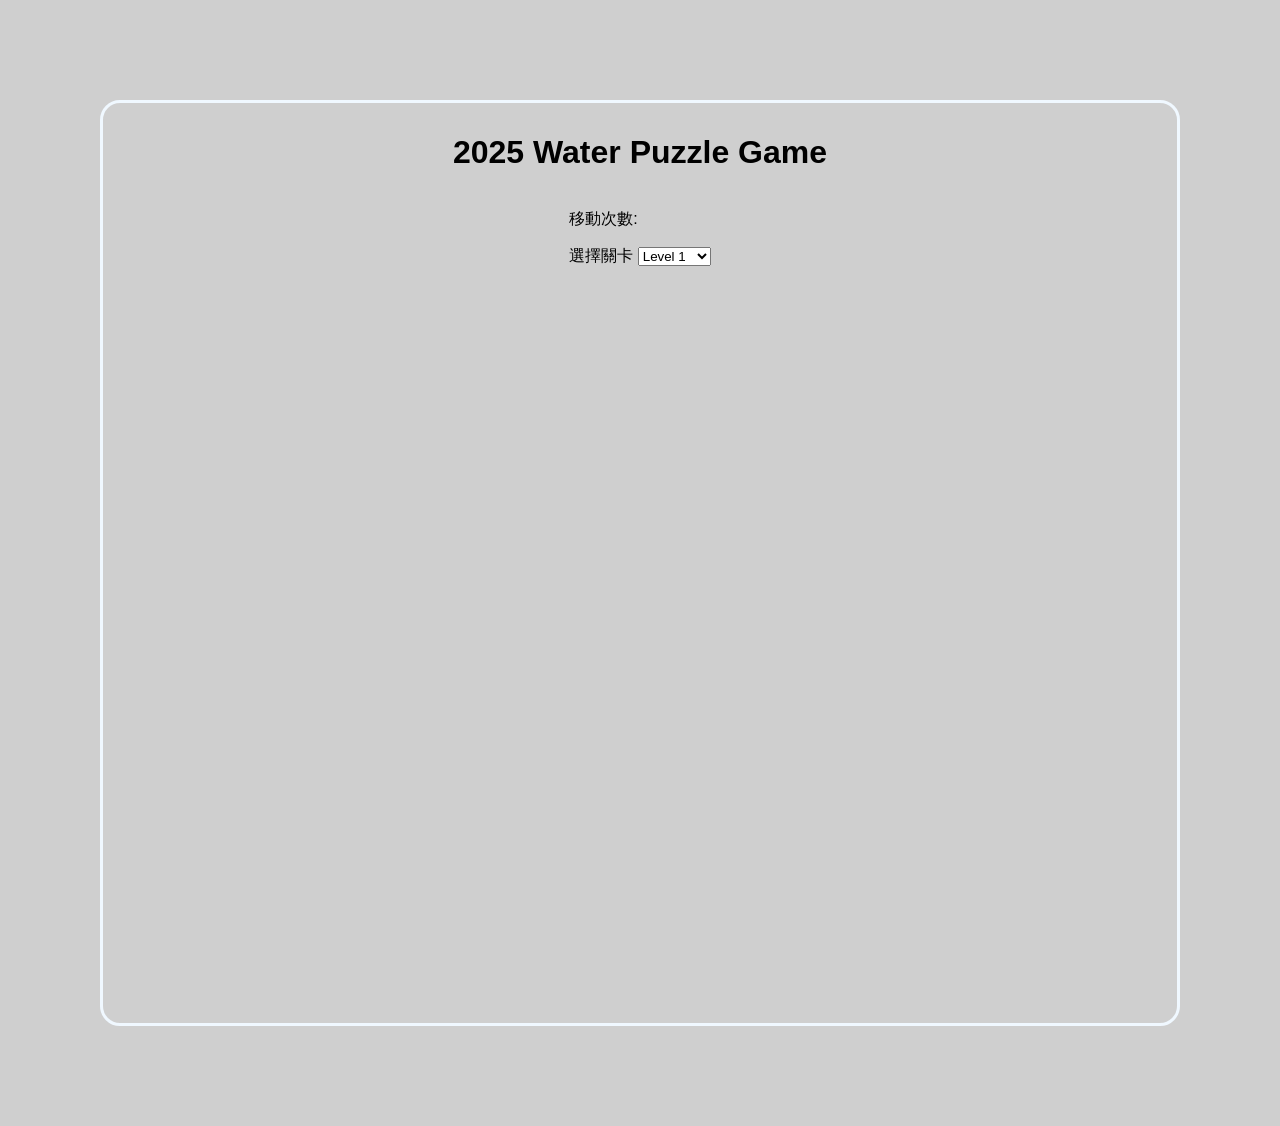
==== WaterPuzzle.html @ a84601b8 "試管小遊戲_1" ====
<!DOCTYPE html>
<html lang="en">
    <head>
        <meta charset="UTF-8">
        <meta name="viewport" content="width=device-width, initial-scale=1.0">
        <title>Water Puzzle</title>
        <link rel="stylesheet" href="style.css">
    </head>
    <body>
        <h1>2025 Water Puzzle Game</h1>
        <div id="Game-info">
            <p>移動次數:</p>
            <div id="controls">
                <label for="level-select">選擇關卡</label>
                <select id="label-select">
                    <option value="1">Level 1</option>
                    <option value="2">Level 2</option>
                    <option value="3">Level 3</option>
                    <option value="4">Level 4</option>
                    <option value="5">Level 5</option>
                    <option value="6">Level 6</option>
                    <option value="7">Level 7</option>
                    <option value="8">Level 8</option>
                    <option value="9">Level 9</option>
                    <option value="10">Level 10</option>
                </select>
            </div>
        </div>
    </body>
</html>
---- style.css ----
body{
    background-color: rgb(207, 207, 207);
    font-family: Arial, Helvetica, sans-serif;
    display: flex; 
    flex-direction: column; /* 設定排列方向為垂直 */
    align-items: center; /* 設定子元素在主軸 (垂直方向) 上置中 */
    justify-content: flex-start; /* 設定子元素在交叉軸 (水平方向) 上置中 */
    height: 100vh; /*視窗高度的百分比*/
    border:  3px solid aliceblue;
    border-radius: 20px;
    padding: 10px;
    margin: 100px;
}
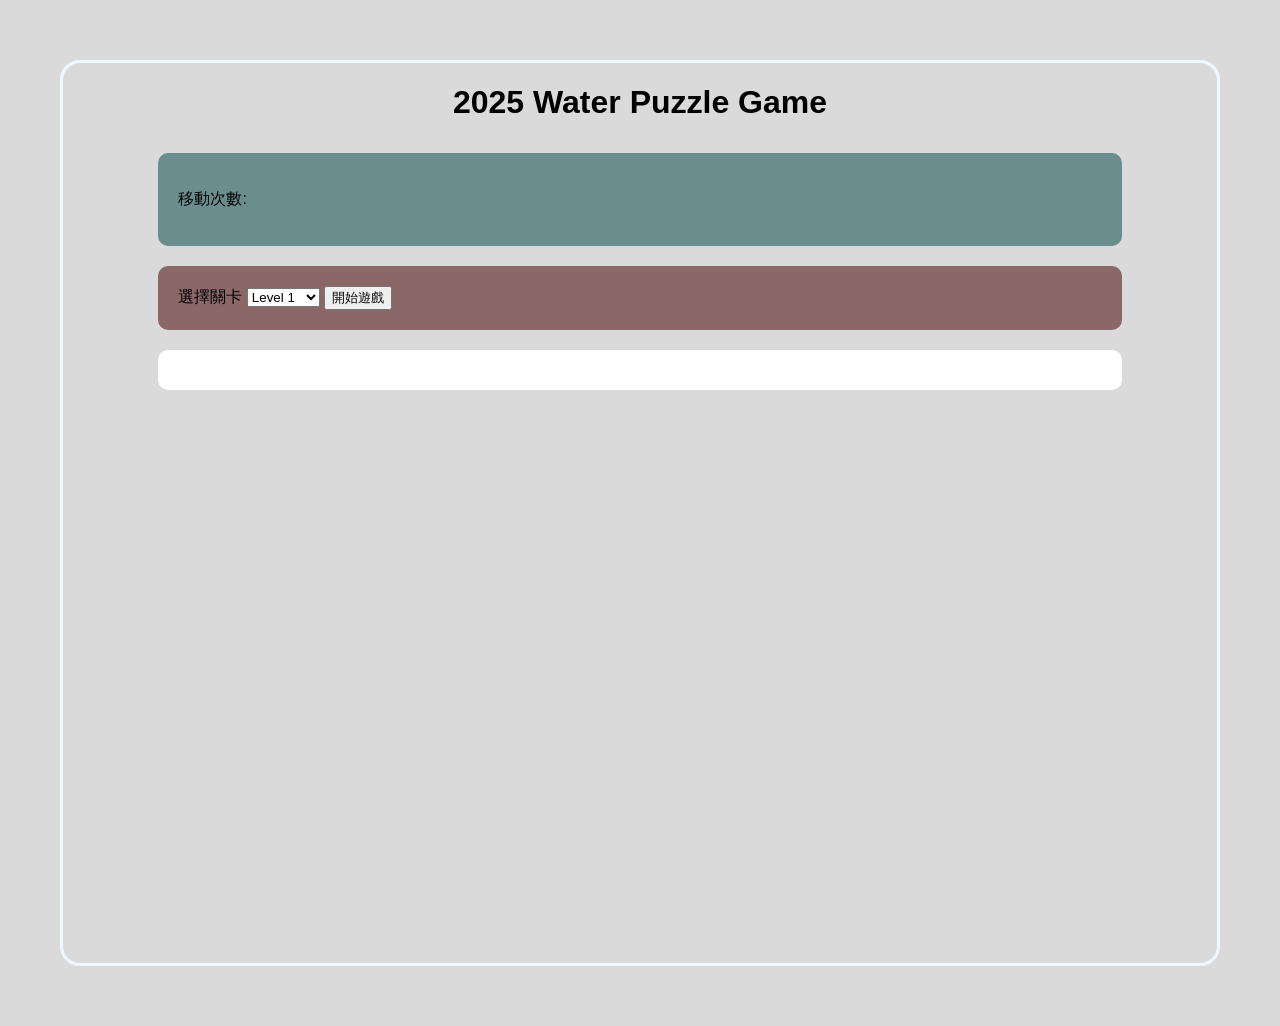
==== commit e03caa48: "新增js檔" ====
--- a/WaterPuzzle.html
+++ b/WaterPuzzle.html
@@ -5,26 +5,33 @@
         <meta name="viewport" content="width=device-width, initial-scale=1.0">
         <title>Water Puzzle</title>
         <link rel="stylesheet" href="style.css">
+        <script src="waterpuzzle.js"></script>
     </head>
     <body>
         <h1>2025 Water Puzzle Game</h1>
-        <div id="Game-info">
+        <div id="game-info" class="game-area">
             <p>移動次數:</p>
-            <div id="controls">
-                <label for="level-select">選擇關卡</label>
-                <select id="label-select">
-                    <option value="1">Level 1</option>
-                    <option value="2">Level 2</option>
-                    <option value="3">Level 3</option>
-                    <option value="4">Level 4</option>
-                    <option value="5">Level 5</option>
-                    <option value="6">Level 6</option>
-                    <option value="7">Level 7</option>
-                    <option value="8">Level 8</option>
-                    <option value="9">Level 9</option>
-                    <option value="10">Level 10</option>
-                </select>
-            </div>
+        </div>
+        <div id="controls" class="game-area">
+            <label for="level-select">選擇關卡</label>
+            <!--for 屬性用來指定該 <label> 元素所關聯的表單控件。-->
+            <select id="label-select">
+                <!--for 屬性的值應該與表單控件的 id 屬性相匹配。-->
+                <option value="1">Level 1</option>
+                <option value="2">Level 2</option>
+                <option value="3">Level 3</option>
+                <option value="4">Level 4</option>
+                <option value="5">Level 5</option>
+                <option value="6">Level 6</option>
+                <option value="7">Level 7</option>
+                <option value="8">Level 8</option>
+                <option value="9">Level 9</option>
+                <option value="10">Level 10</option>
+            </select>
+            <button id="play-button">開始遊戲</button>
+        </div>
+        <div id="game-container" class="game-area">
+            
         </div>
     </body>
 </html>
--- a/style.css
+++ b/style.css
@@ -1,5 +1,5 @@
 body{
-    background-color: rgb(207, 207, 207);
+    background-color: rgb(218, 218, 218);
     font-family: Arial, Helvetica, sans-serif;
     display: flex; 
     flex-direction: column; /* 設定排列方向為垂直 */
@@ -8,6 +8,21 @@
     height: 100vh; /*視窗高度的百分比*/
     border:  3px solid aliceblue;
     border-radius: 20px;
-    padding: 10px;
-    margin: 100px;
+    margin: 60px;
+}
+.game-area{
+    font-family: Arial, Helvetica, sans-serif;
+    width: 80%;
+    border-radius: 10px;
+    padding: 20px;
+    margin: 10px;
+}
+#game-info{
+    background-color: rgb(106, 141, 141);
+}
+#controls{
+    background-color: rgb(138, 104, 104);
+}
+#game-container{
+    background-color: rgb(255, 255, 255);
 }
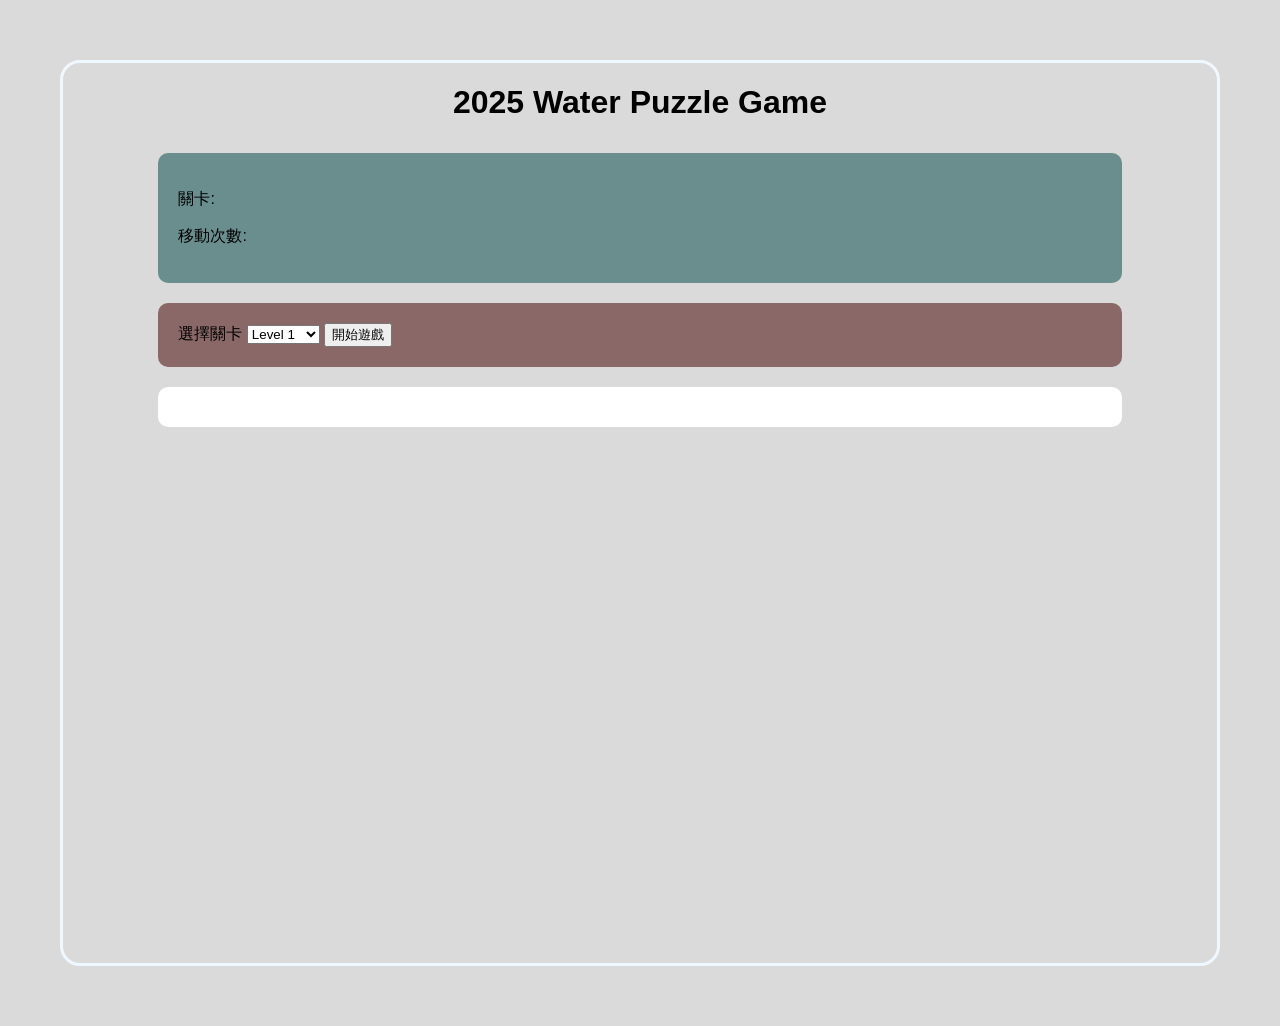
==== commit fa58ef1b: "在js檔裡增加了等級選擇功能。在html裡加了開始遊戲的按鈕，並對它加了點擊事件" ====
--- a/WaterPuzzle.html
+++ b/WaterPuzzle.html
@@ -10,6 +10,7 @@
     <body>
         <h1>2025 Water Puzzle Game</h1>
         <div id="game-info" class="game-area">
+            <p>關卡:<span id="level-count"></span></p>
             <p>移動次數:</p>
         </div>
         <div id="controls" class="game-area">
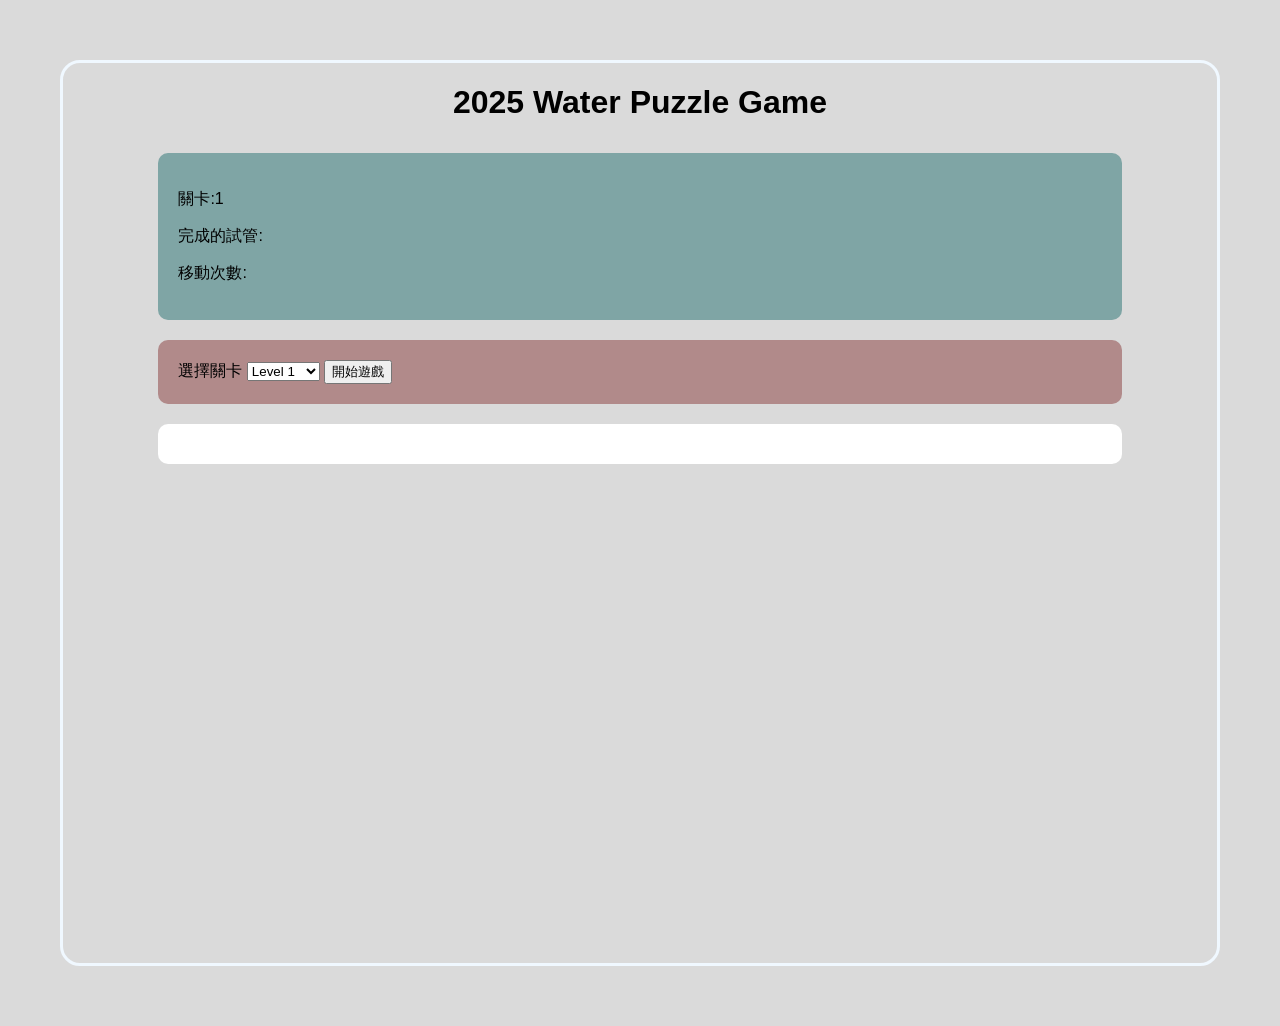
==== commit 1fc911ba: "有做修改，但有問題，下次繼續" ====
--- a/WaterPuzzle.html
+++ b/WaterPuzzle.html
@@ -10,7 +10,8 @@
     <body>
         <h1>2025 Water Puzzle Game</h1>
         <div id="game-info" class="game-area">
-            <p>關卡:<span id="level-count"></span></p>
+            <p>關卡:<span id="level-count">1</span></p>
+            <p>完成的試管:<span id="completed-tubes-count"></span></p>
             <p>移動次數:</p>
         </div>
         <div id="controls" class="game-area">
--- a/style.css
+++ b/style.css
@@ -18,11 +18,36 @@
     margin: 10px;
 }
 #game-info{
-    background-color: rgb(106, 141, 141);
+    background-color: rgb(127, 165, 165);
 }
 #controls{
-    background-color: rgb(138, 104, 104);
+    background-color: rgb(177, 138, 138);
 }
 #game-container{
     background-color: rgb(255, 255, 255);
+    display: flex;
+    flex-wrap: wrap; /*超出容器的可用空間時，將自動換行*/
+    justify-content: center;
+    margin-bottom: 20px;
+}
+.tube{
+    width:50px;
+    height: 200px;
+    border: 2px solid black;
+    border-radius: 0 0 10px 10px; /*左 上 右 下*/
+    margin: 10px;
+    display:  flex;
+    flex-direction: column-reverse; /*主軸為垂直方向（即列方向），但順序反向(由下到上)*/
+    overflow: hidden; /*超出容器範圍的內容將被隱藏，並且不會出現滾動條*/
+    margin-top: 20px;
+    border-top: none;
+}
+
+.water{
+    width: 100px;
+}
+.tube.selected{
+    border-color: 'red';
+    box-shadow: 0 0 10px black;
+    transform: translateY(-10px); /*向上偏移*/
 }
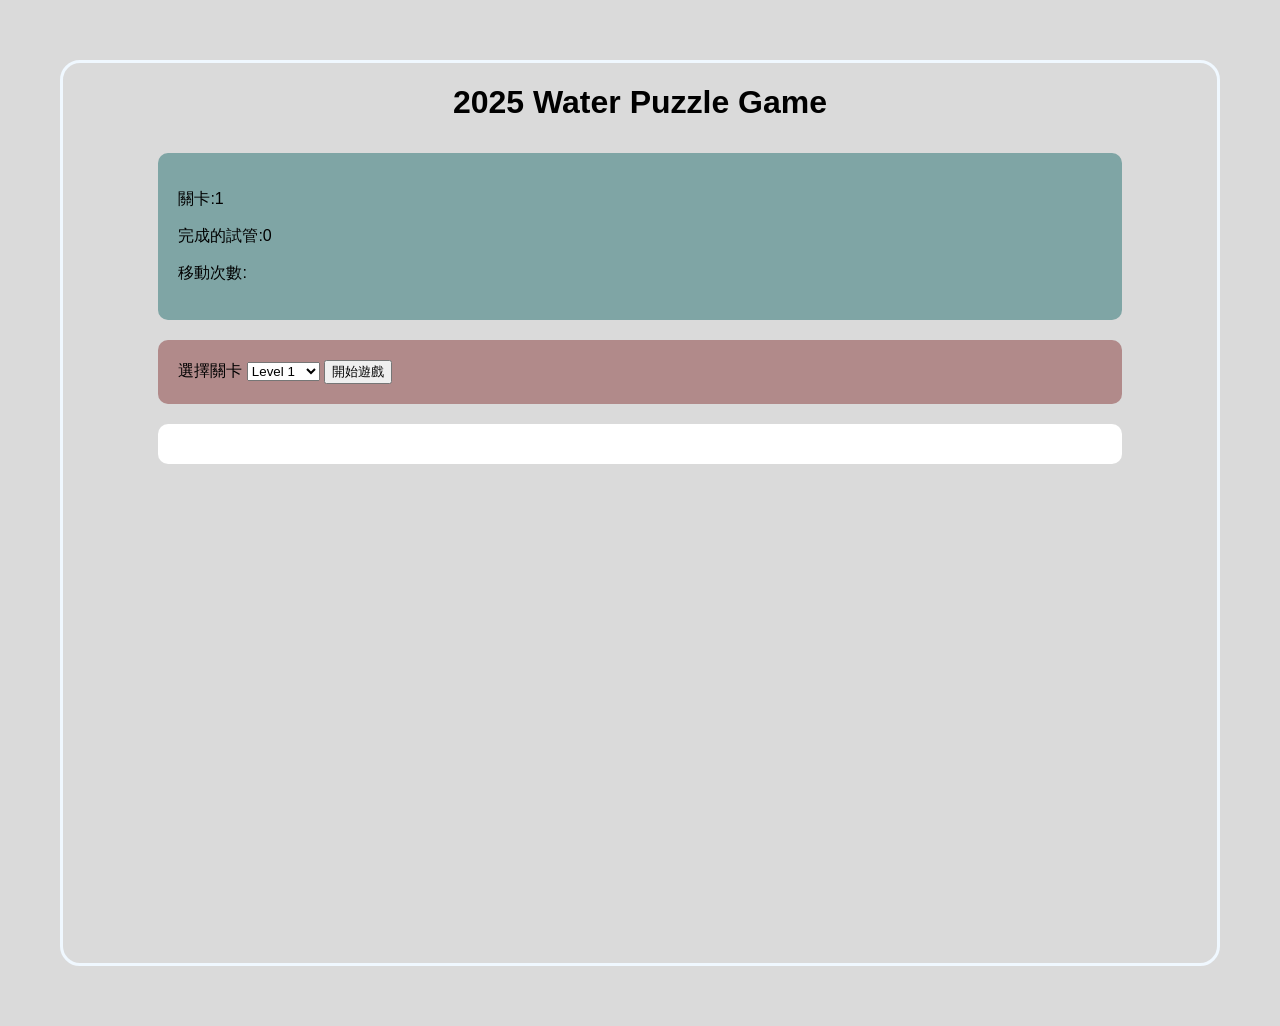
==== commit f8bc7f35: "加入了計算與顯示完成的試管數量，並判斷是否已通關" ====
--- a/WaterPuzzle.html
+++ b/WaterPuzzle.html
@@ -11,7 +11,7 @@
         <h1>2025 Water Puzzle Game</h1>
         <div id="game-info" class="game-area">
             <p>關卡:<span id="level-count">1</span></p>
-            <p>完成的試管:<span id="completed-tubes-count"></span></p>
+            <p>完成的試管:<span id="completed-tubes-count">0</span></p>
             <p>移動次數:</p>
         </div>
         <div id="controls" class="game-area">
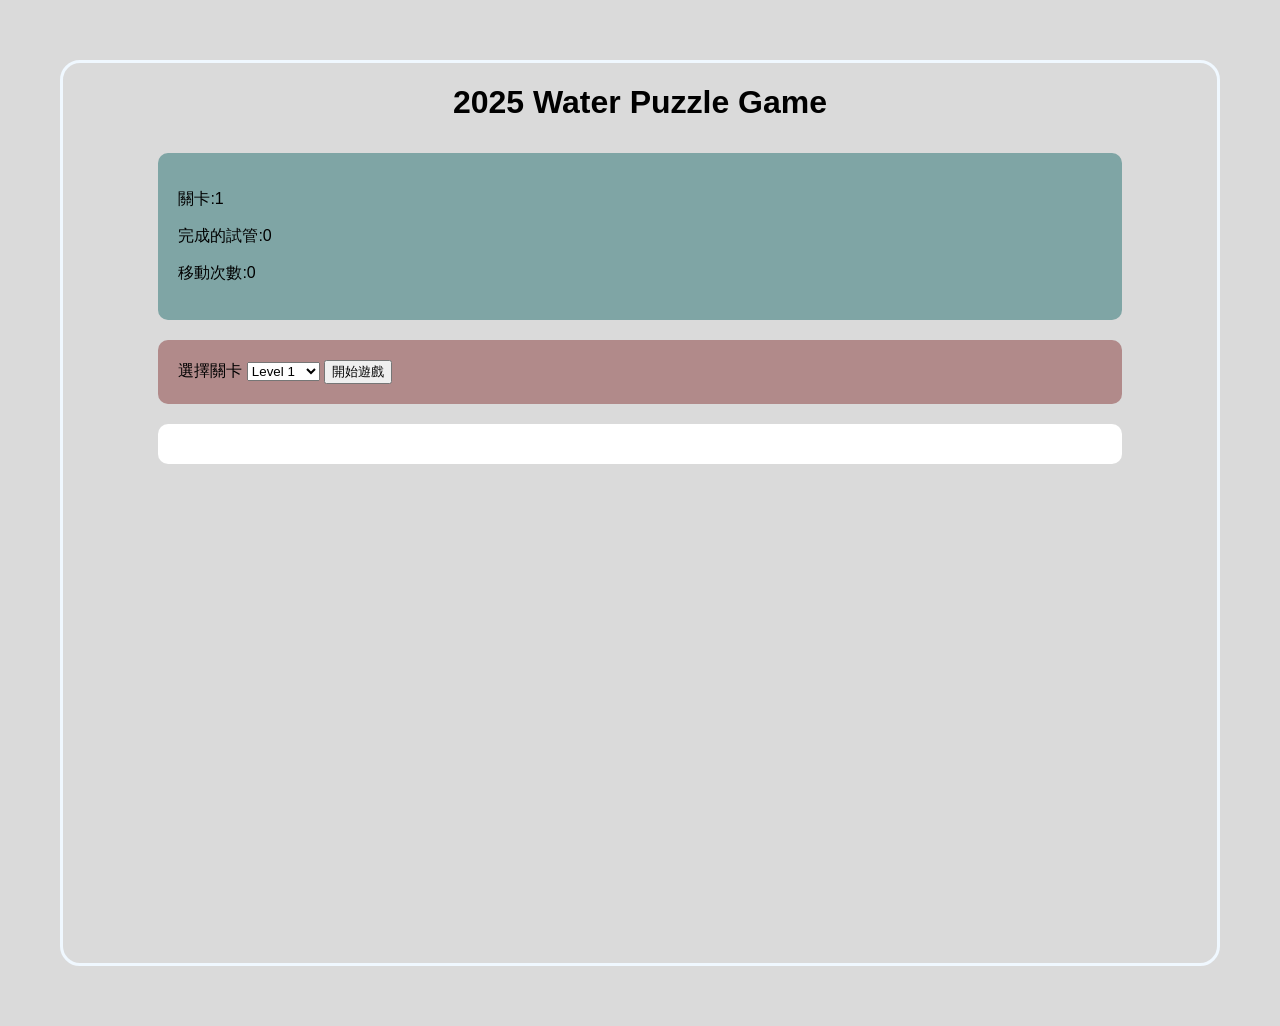
==== commit b3c3f6c9: "新增了移動次數計算功能，並在新關卡開始時重置相關數值" ====
--- a/WaterPuzzle.html
+++ b/WaterPuzzle.html
@@ -12,7 +12,7 @@
         <div id="game-info" class="game-area">
             <p>關卡:<span id="level-count">1</span></p>
             <p>完成的試管:<span id="completed-tubes-count">0</span></p>
-            <p>移動次數:</p>
+            <p>移動次數:<span id="move-count">0</span></p>
         </div>
         <div id="controls" class="game-area">
             <label for="level-select">選擇關卡</label>
